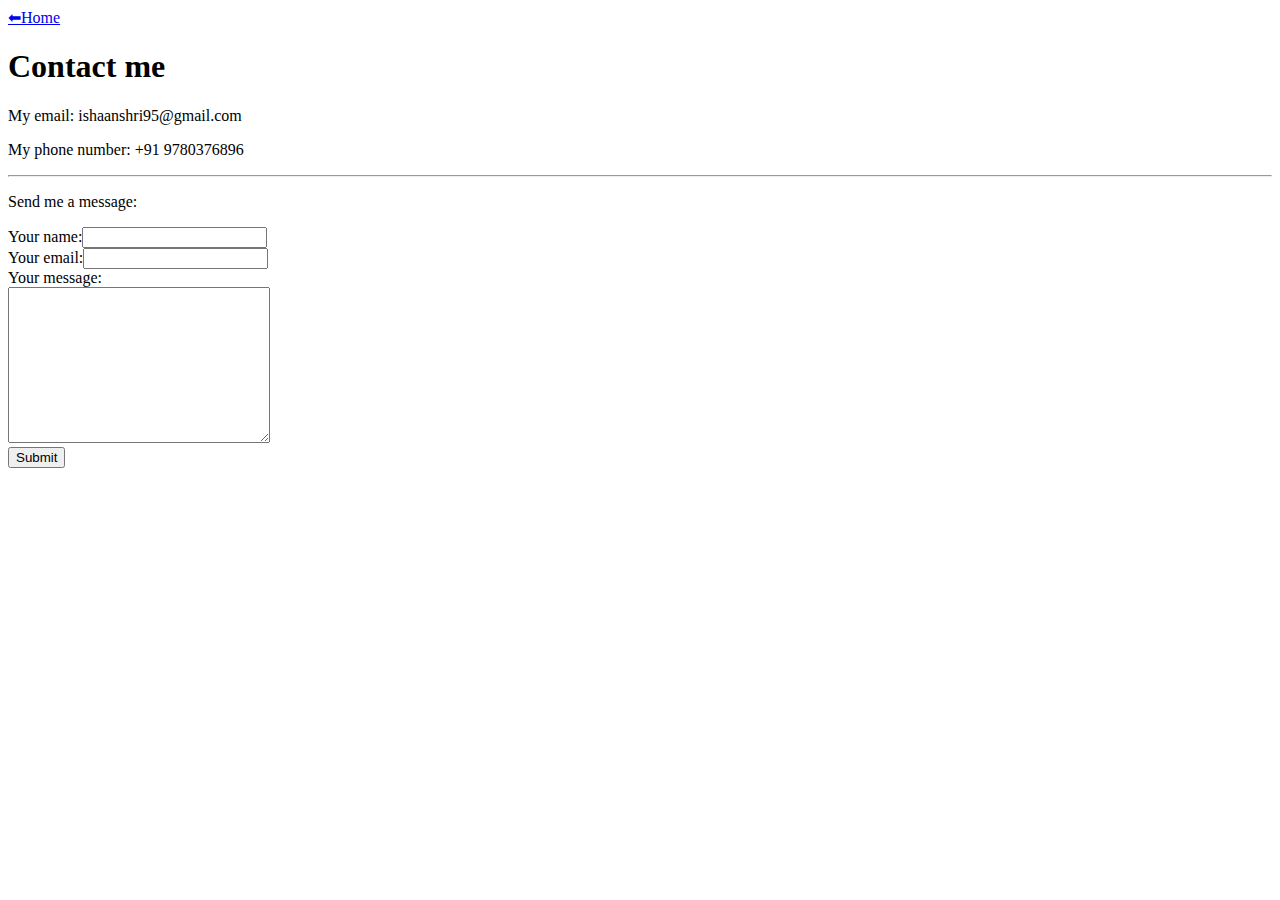
==== docs/contact.html @ 08421076 "Add files via upload" ====
<!DOCTYPE html>
<html lang="en">
<head>
    <meta charset="UTF-8">
    <title>Contact me</title>
</head>
<body>
    <a href='index.html'>⬅Home</a>
    <br />
    <h1>Contact me</h1>
    <p>My email: ishaanshri95@gmail.com</p>
    <p>My phone number: +91 9780376896</p>
    <hr />
    <p>Send me a message:</p>
    <form class='' action='mailto:ishaanshri95@gmail.com' method='post'>
        <label>Your name:</label><input name="yourName" type="text"><br />
        <label>Your email:</label><input name="yourEmail" type="email"><br />
        <label>Your message:</label><br /><textarea name="yourMessage" rows="10" cols="30"></textarea><br />
        <input type="submit">
    </form>
</body>
</html>
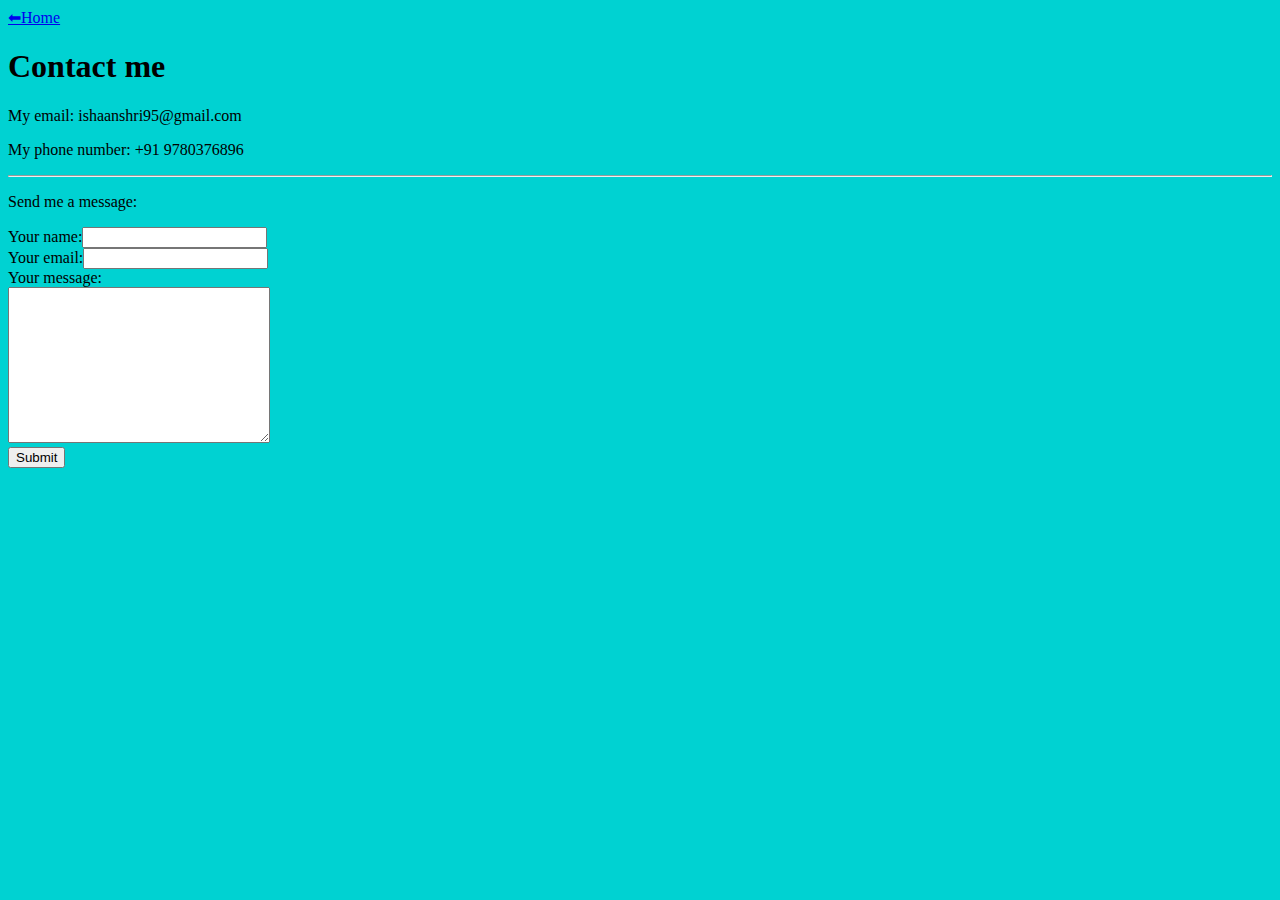
==== commit 1ee066e2: "Update contact.html" ====
--- a/docs/contact.html
+++ b/docs/contact.html
@@ -4,7 +4,7 @@
     <meta charset="UTF-8">
     <title>Contact me</title>
 </head>
-<body>
+<body style="background-color: #00D2D2">
     <a href='index.html'>⬅Home</a>
     <br />
     <h1>Contact me</h1>
@@ -19,4 +19,4 @@
         <input type="submit">
     </form>
 </body>
-</html>+</html>
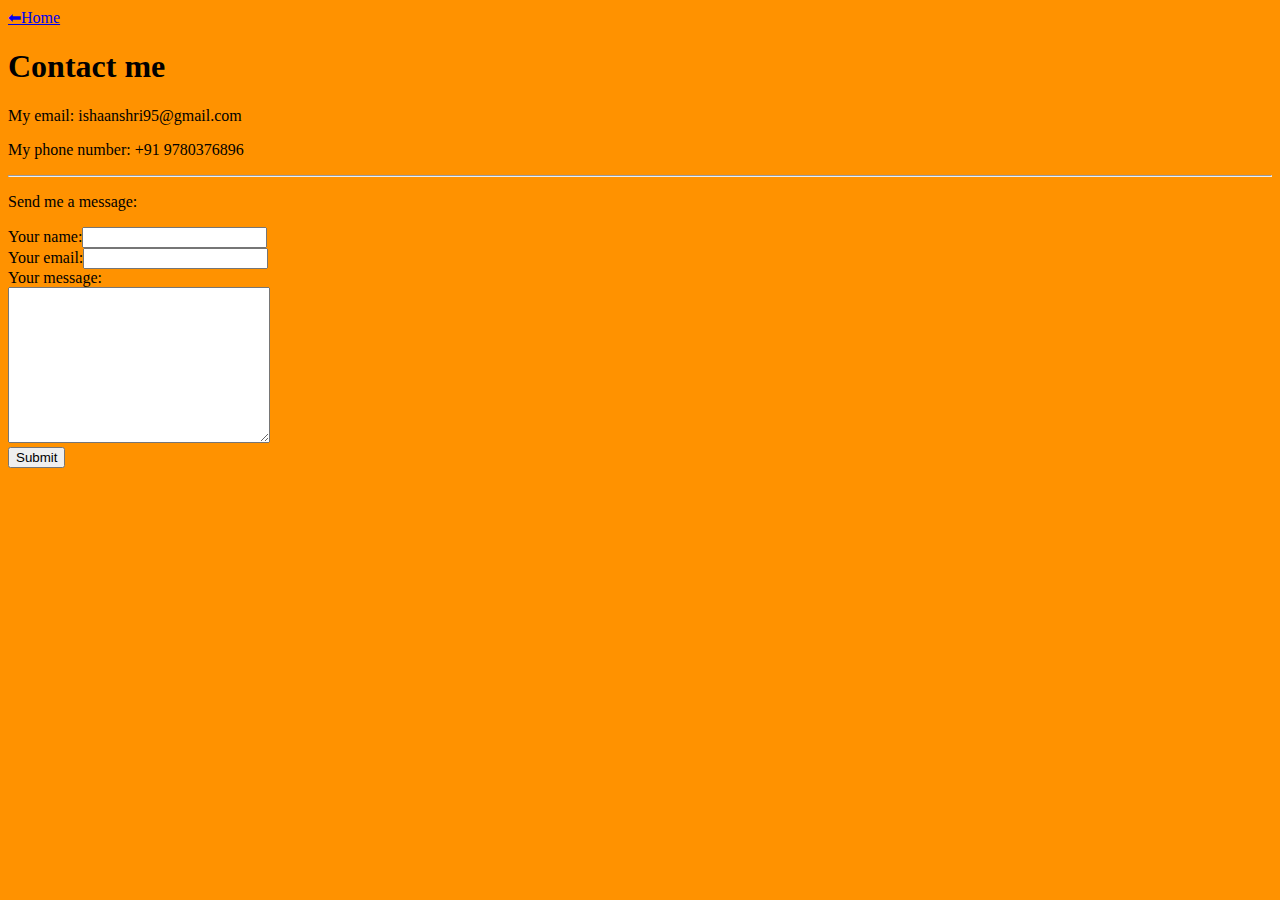
==== commit cef3ba41: "Update contact.html" ====
--- a/docs/contact.html
+++ b/docs/contact.html
@@ -4,7 +4,7 @@
     <meta charset="UTF-8">
     <title>Contact me</title>
 </head>
-<body style="background-color: #00D2D2">
+<body style="background-color: #FF9200">
     <a href='index.html'>⬅Home</a>
     <br />
     <h1>Contact me</h1>
